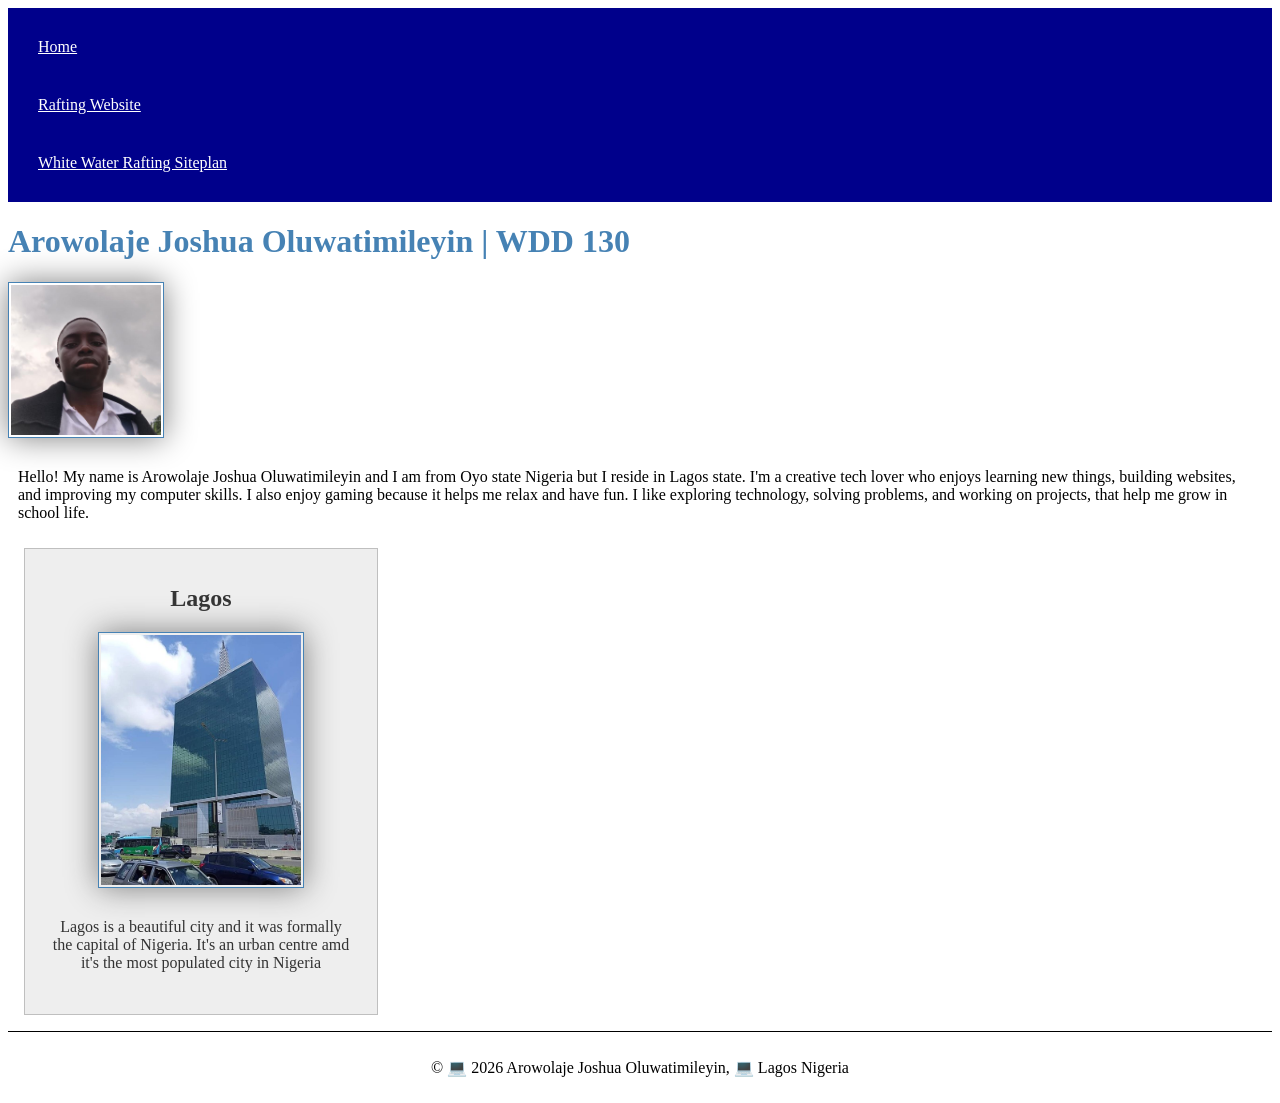
==== index.html @ 29e473e9 "Done with this week project" ====
<!DOCTYPE html>
<html lang="en">

<head>
    <meta charset="UTF-8">
    <meta name="viewport" content="width=device-width, initial-scale=1.0">
    <title>WDD 130 | Personal Homepage</title>
    <meta name="dsecription"
      content="Arowolaje Joshua Oluwatimileyin BYU-Idaho WDD 130 course home page">
    <meta name="author" content="Arowolaje Joshua Oluwatimileyin">
    <link rel="stylesheet" href="styles/styles.css">
</head>

<body>
    <header>
        <nav>
            <a href="#">Home</a>
            <a href="wwr/">Rafting Website</a>
            <a href="wwr/site-plan-rafting.html">White Water Rafting Siteplan</a>
        </nav>
    </header>
    <main>
        <h1>Arowolaje Joshua Oluwatimileyin | WDD 130</h1>
        <img src="images/profile.jpg" width="200" alt="Arowolaje Joshua Oluwatimileyin.">
        <p>Hello! My name is Arowolaje Joshua Oluwatimileyin and I am from Oyo
            state Nigeria but I
            reside in Lagos state.
            I'm a creative tech lover who enjoys learning new things, building websites, and
            improving my computer skills.
            I also enjoy gaming because it helps me relax and have fun. I like exploring technology,
            solving problems,
            and working on projects, that help me grow in school life.
        </p>
    </main>
    <aside>
        <h2>Lagos</h2>
        <img src="images/Lagos.jpg" alt="Lagos city">
        <p>Lagos is a beautiful city and it was formally the capital of Nigeria. It's an urban
            centre amd it's the most populated city in Nigeria</p>
    </aside>
    <footer>
        <p>&copy; &#128187; 2026 Arowolaje Joshua Oluwatimileyin, &#128187; Lagos Nigeria </p>
    </footer>
</body>

</html>
---- styles/styles.css ----
nav {
    background-color: darkblue;
    padding: 10px;
}

nav a {
    color: white;
    display: block;
    padding: 20px;
}

h1 {
    color: steelblue;
}

img {
    width: 150px;
    height: auto;
    border: 1px solid steelblue;
    padding: 2px;
    box-shadow: 0 0 30px gray;
}

p {
    padding: 10px;
}

aside {
    width: 20em;
    margin: 1em;
    border: 1px solid rgb(0, 0, 0, 0.2);
    padding: 1em;
    background-color: #eee;
    color: #333;
    text-align: center;
}

aside img {
    width: 200px;
    height: auto;
}

footer {
    margin-top: 1em;
    border-top: 1px solid #000;
    text-align: center;
}
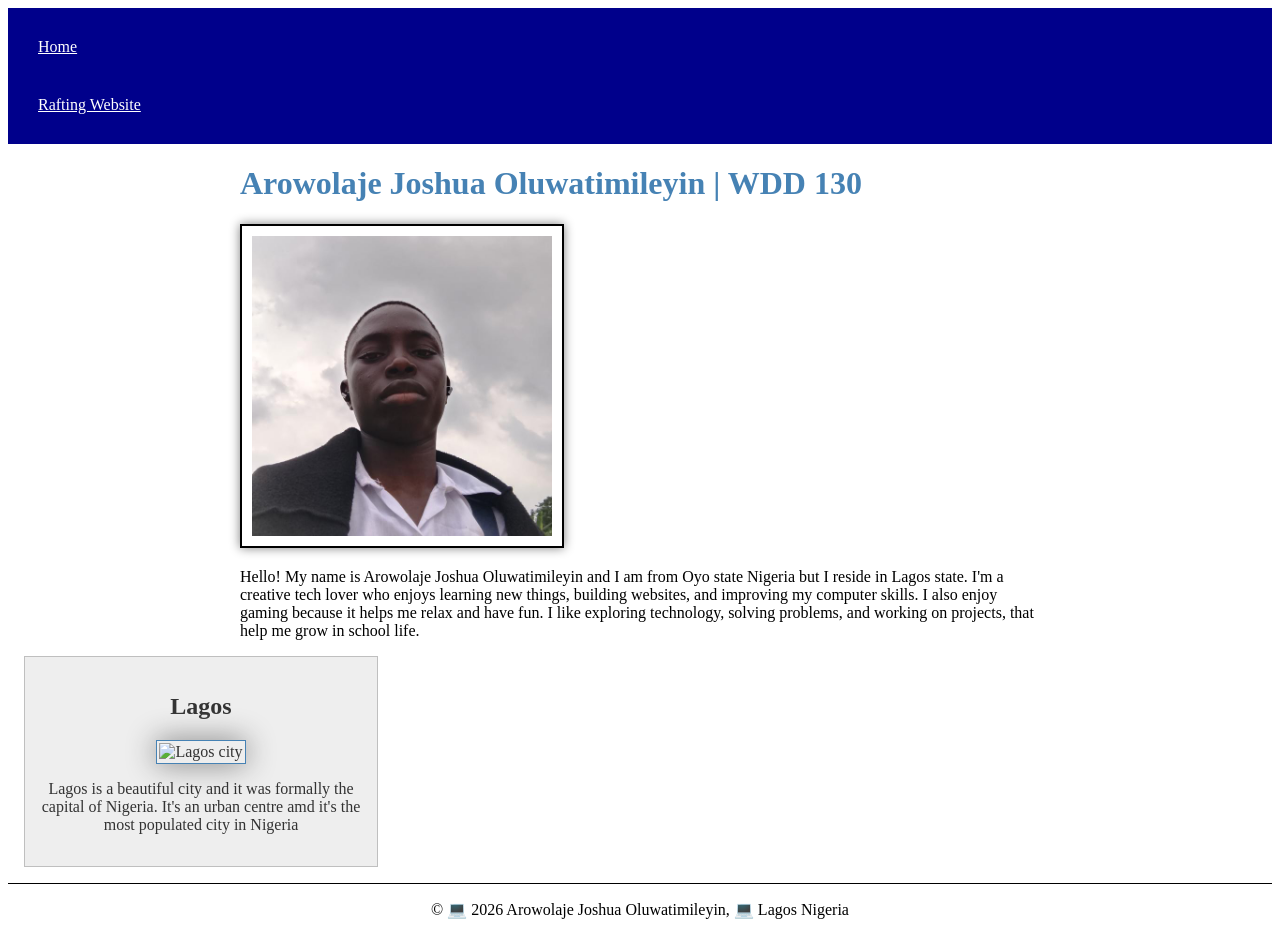
==== commit c18aa798: "I have finish my project" ====
--- a/index.html
+++ b/index.html
@@ -16,7 +16,6 @@
         <nav>
             <a href="#">Home</a>
             <a href="wwr/">Rafting Website</a>
-            <a href="wwr/site-plan-rafting.html">White Water Rafting Siteplan</a>
         </nav>
     </header>
     <main>
@@ -34,7 +33,7 @@
     </main>
     <aside>
         <h2>Lagos</h2>
-        <img src="images/Lagos.jpg" alt="Lagos city">
+        <img src="images/lagos.jpg" alt="Lagos city">
         <p>Lagos is a beautiful city and it was formally the capital of Nigeria. It's an urban
             centre amd it's the most populated city in Nigeria</p>
     </aside>
--- a/styles/styles.css
+++ b/styles/styles.css
@@ -22,7 +22,20 @@
 }
 
 p {
+    padding: 0;
+}
+
+main {
+    max-width: 800px;
+    margin: 0 auto;
+}
+
+main img {
+    width: 300px;
+    height: auto;
+    border: 2px solid black;
     padding: 10px;
+    box-shadow: 0 0 10px gray;
 }
 
 aside {
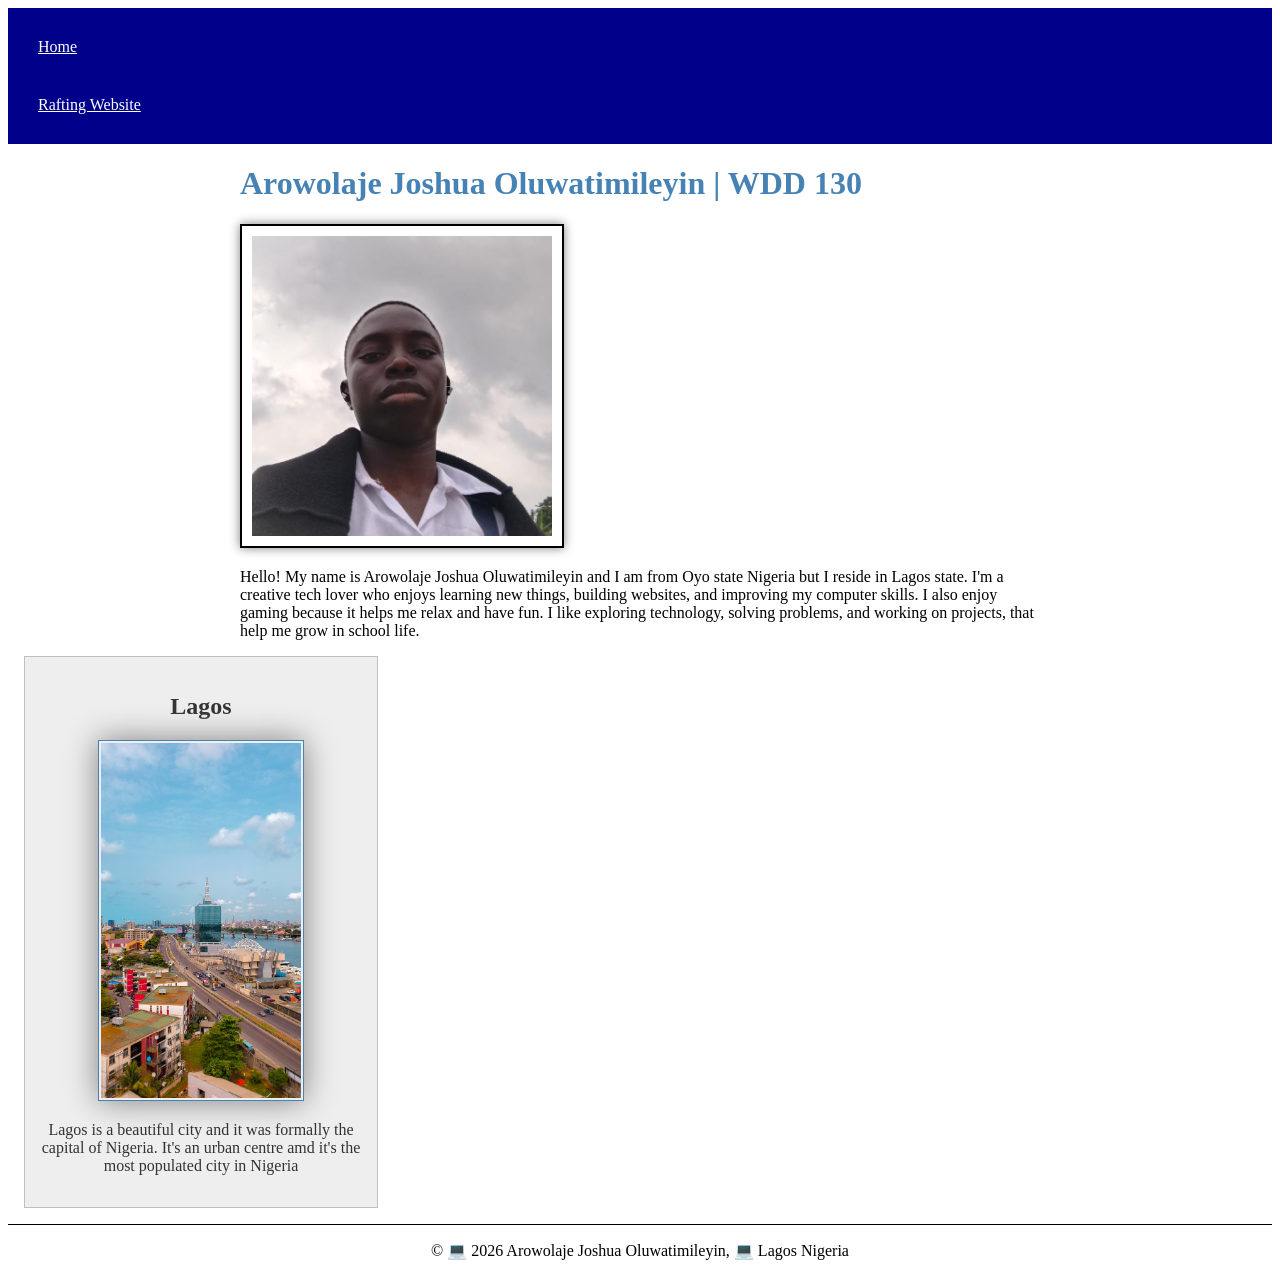
==== commit b27ca593: "I have completed my project" ====
--- a/index.html
+++ b/index.html
@@ -5,7 +5,7 @@
     <meta charset="UTF-8">
     <meta name="viewport" content="width=device-width, initial-scale=1.0">
     <title>WDD 130 | Personal Homepage</title>
-    <meta name="dsecription"
+    <meta name="description"
       content="Arowolaje Joshua Oluwatimileyin BYU-Idaho WDD 130 course home page">
     <meta name="author" content="Arowolaje Joshua Oluwatimileyin">
     <link rel="stylesheet" href="styles/styles.css">
@@ -33,7 +33,7 @@
     </main>
     <aside>
         <h2>Lagos</h2>
-        <img src="images/lagos.jpg" alt="Lagos city">
+        <img src="images/lagos-city.jpg" alt="Lagos city">
         <p>Lagos is a beautiful city and it was formally the capital of Nigeria. It's an urban
             centre amd it's the most populated city in Nigeria</p>
     </aside>
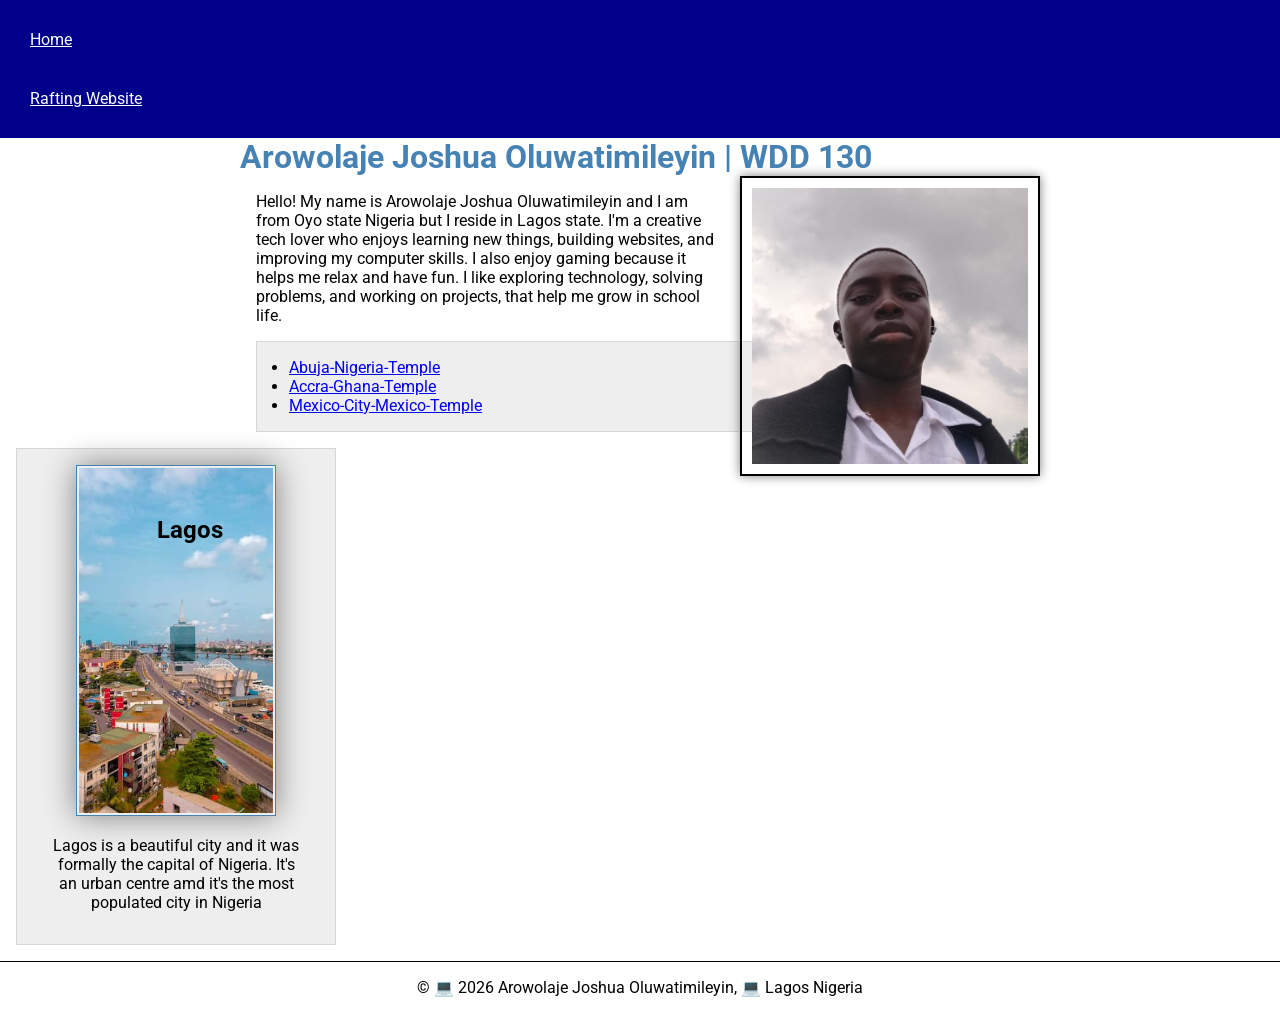
==== commit 145df7ac: "All assignment done" ====
--- a/index.html
+++ b/index.html
@@ -1,3 +1,4 @@
+<!-- 22 May 2026 -->
 <!DOCTYPE html>
 <html lang="en">
 
@@ -9,6 +10,9 @@
       content="Arowolaje Joshua Oluwatimileyin BYU-Idaho WDD 130 course home page">
     <meta name="author" content="Arowolaje Joshua Oluwatimileyin">
     <link rel="stylesheet" href="styles/styles.css">
+    <link rel="preconnect" href="https://fonts.googleapis.com">
+    <link rel="preconnect" href="https://fonts.gstatic.com" crossorigin>
+    <link href="https://fonts.googleapis.com/css2?family=Roboto&display=swap" rel="stylesheet">
 </head>
 
 <body>
@@ -30,8 +34,18 @@
             solving problems,
             and working on projects, that help me grow in school life.
         </p>
+        <ul class="box indent">
+            <li><a href="https://WWW.churchofjesuschristtemples.org/abuja-nigeria-temple/"
+                  target="_blank">Abuja-Nigeria-Temple</a>
+            <li><a href=" https://WWW.churchofjesuschristtemples.org/accra-ghana-temple/"
+                  target="_blank">Accra-Ghana-Temple</a>
+            </li>
+            <li><a href="https://WWW.churchofjesuschristtemples.org/mexico-city-mexico-temple/"
+                  target="_blank">Mexico-City-Mexico-Temple</a>
+            </li>
+        </ul>
     </main>
-    <aside>
+    <aside class="box">
         <h2>Lagos</h2>
         <img src="images/lagos-city.jpg" alt="Lagos city">
         <p>Lagos is a beautiful city and it was formally the capital of Nigeria. It's an urban
--- a/styles/styles.css
+++ b/styles/styles.css
@@ -1,3 +1,21 @@
+:root {
+    --blue: steelblue;
+    --gray: gray;
+    --black: black;
+    --bg: #eee;
+    --space: 1rem;
+}
+
+* {
+    margin: 0;
+    padding: 0;
+    box-sizing: border-box;
+}
+
+body {
+    font-family: Roboto, Arial, sans-serif;
+}
+
 nav {
     background-color: darkblue;
     padding: 10px;
@@ -10,19 +28,20 @@
 }
 
 h1 {
-    color: steelblue;
+    color: var(--blue);
 }
 
 img {
     width: 150px;
     height: auto;
-    border: 1px solid steelblue;
+    border: 1px solid var(--blue);
     padding: 2px;
-    box-shadow: 0 0 30px gray;
+    box-shadow: 0 0 30px var(--gray);
 }
 
 p {
     padding: 0;
+    margin: var(--space);
 }
 
 main {
@@ -33,19 +52,22 @@
 main img {
     width: 300px;
     height: auto;
-    border: 2px solid black;
+    border: 2px solid var(--black);
     padding: 10px;
-    box-shadow: 0 0 10px gray;
+    box-shadow: 0 0 10px var(--gray);
+    float: right;
+    margin: 0 0 var(--space) var(--space);
 }
 
 aside {
     width: 20em;
-    margin: 1em;
+    margin: var(--space);
     border: 1px solid rgb(0, 0, 0, 0.2);
-    padding: 1em;
-    background-color: #eee;
+    padding: var(--space);
+    background-color: var(--bg);
     color: #333;
     text-align: center;
+    position: relative;
 }
 
 aside img {
@@ -53,8 +75,27 @@
     height: auto;
 }
 
+aside h2 {
+    position: absolute;
+    top: 67px;
+    left: 140px;
+}
+
 footer {
-    margin-top: 1em;
-    border-top: 1px solid #000;
+    margin-top: var(--space);
+    border-top: 1px solid var(--black);
     text-align: center;
+}
+
+/* Class Selector */
+.box {
+    margin: var(--space);
+    border: 1px solid rgb(0, 0, 0, .1);
+    padding: var(--space);
+    background-color: var(--bg);
+    color: var(--black);
+}
+
+.indent {
+    padding-left: 2rem;
 }
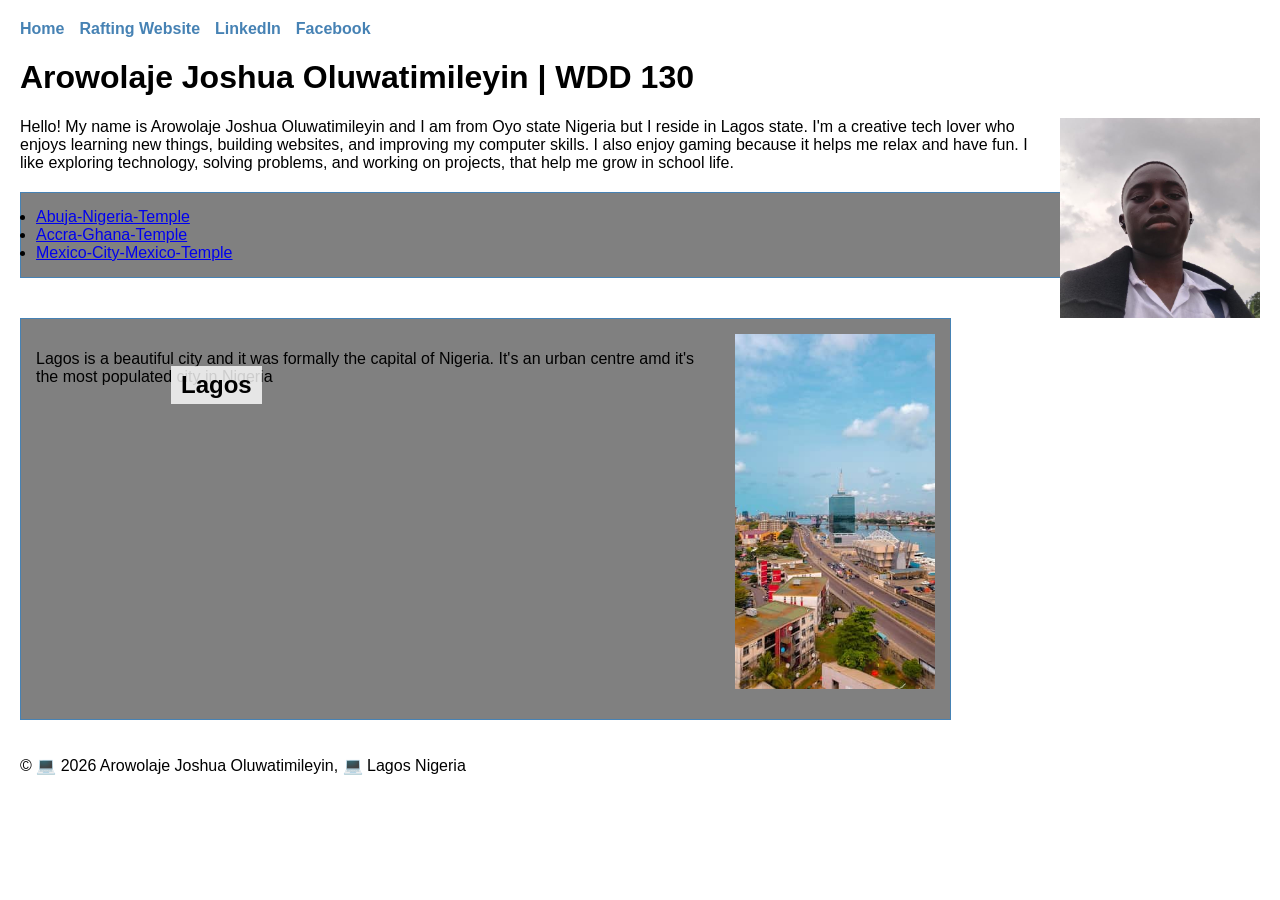
==== commit 31fa49d6: "I'm done with the project" ====
--- a/index.html
+++ b/index.html
@@ -10,16 +10,17 @@
       content="Arowolaje Joshua Oluwatimileyin BYU-Idaho WDD 130 course home page">
     <meta name="author" content="Arowolaje Joshua Oluwatimileyin">
     <link rel="stylesheet" href="styles/styles.css">
-    <link rel="preconnect" href="https://fonts.googleapis.com">
-    <link rel="preconnect" href="https://fonts.gstatic.com" crossorigin>
-    <link href="https://fonts.googleapis.com/css2?family=Roboto&display=swap" rel="stylesheet">
 </head>
 
 <body>
     <header>
         <nav>
-            <a href="#">Home</a>
-            <a href="wwr/">Rafting Website</a>
+            <ul>
+                <li><a href="#">Home</a></li>
+                <li><a href="wwr/">Rafting Website</a></li>
+                <li><a href="https://linkedin.com" target="_blank">LinkedIn</a></li>
+                <li><a href="https://facebook.com" target="_blank">Facebook</a></li>
+            </ul>
         </nav>
     </header>
     <main>
@@ -44,13 +45,13 @@
                   target="_blank">Mexico-City-Mexico-Temple</a>
             </li>
         </ul>
+        <aside class="box">
+            <h2>Lagos</h2>
+            <img src="images/lagos-city.jpg" alt="Lagos city">
+            <p>Lagos is a beautiful city and it was formally the capital of Nigeria. It's an urban
+                centre amd it's the most populated city in Nigeria</p>
+        </aside>
     </main>
-    <aside class="box">
-        <h2>Lagos</h2>
-        <img src="images/lagos-city.jpg" alt="Lagos city">
-        <p>Lagos is a beautiful city and it was formally the capital of Nigeria. It's an urban
-            centre amd it's the most populated city in Nigeria</p>
-    </aside>
     <footer>
         <p>&copy; &#128187; 2026 Arowolaje Joshua Oluwatimileyin, &#128187; Lagos Nigeria </p>
     </footer>
--- a/styles/styles.css
+++ b/styles/styles.css
@@ -2,100 +2,61 @@
     --blue: steelblue;
     --gray: gray;
     --black: black;
-    --bg: #eee;
-    --space: 1rem;
-}
-
-* {
-    margin: 0;
-    padding: 0;
-    box-sizing: border-box;
 }
 
 body {
-    font-family: Roboto, Arial, sans-serif;
+    font-family: Arial, Helvetica, sans-serif;
+    color: var(--black);
+    margin: 20px;
 }
 
-nav {
-    background-color: darkblue;
-    padding: 10px;
-}
-
-nav a {
-    color: white;
-    display: block;
-    padding: 20px;
-}
-
-h1 {
-    color: var(--blue);
-}
-
-img {
-    width: 150px;
-    height: auto;
+.box {
     border: 1px solid var(--blue);
-    padding: 2px;
-    box-shadow: 0 0 30px var(--gray);
-}
-
-p {
-    padding: 0;
-    margin: var(--space);
-}
-
-main {
-    max-width: 800px;
-    margin: 0 auto;
+    background-color: var(--gray);
+    padding: 15px;
+    margin: 20px 0;
 }
 
 main img {
-    width: 300px;
-    height: auto;
-    border: 2px solid var(--black);
-    padding: 10px;
-    box-shadow: 0 0 10px var(--gray);
     float: right;
-    margin: 0 0 var(--space) var(--space);
+    margin-left: 15px;
+    margin-bottom: 15px;
+    width: 200px;
 }
 
 aside {
-    width: 20em;
-    margin: var(--space);
-    border: 1px solid rgb(0, 0, 0, 0.2);
-    padding: var(--space);
-    background-color: var(--bg);
-    color: #333;
-    text-align: center;
     position: relative;
+    display: inline-block;
 }
 
 aside img {
-    width: 200px;
+    display: block;
+    max-width: 100%;
     height: auto;
 }
 
 aside h2 {
     position: absolute;
-    top: 67px;
-    left: 140px;
+    top: 47px;
+    left: 150px;
+    margin: 0;
+    background-color: rgba(255, 255, 255, 0.8);
+    padding: 5px 10px;
 }
 
-footer {
-    margin-top: var(--space);
-    border-top: 1px solid var(--black);
-    text-align: center;
+nav ul {
+    list-style-type: none;
+    padding: 0;
+    display: flex;
+    gap: 15px;
 }
 
-/* Class Selector */
-.box {
-    margin: var(--space);
-    border: 1px solid rgb(0, 0, 0, .1);
-    padding: var(--space);
-    background-color: var(--bg);
-    color: var(--black);
+nav a {
+    text-decoration: none;
+    color: var(--blue);
+    font-weight: bold;
 }
 
-.indent {
-    padding-left: 2rem;
+nav a:hover {
+    text-decoration: underline;
 }
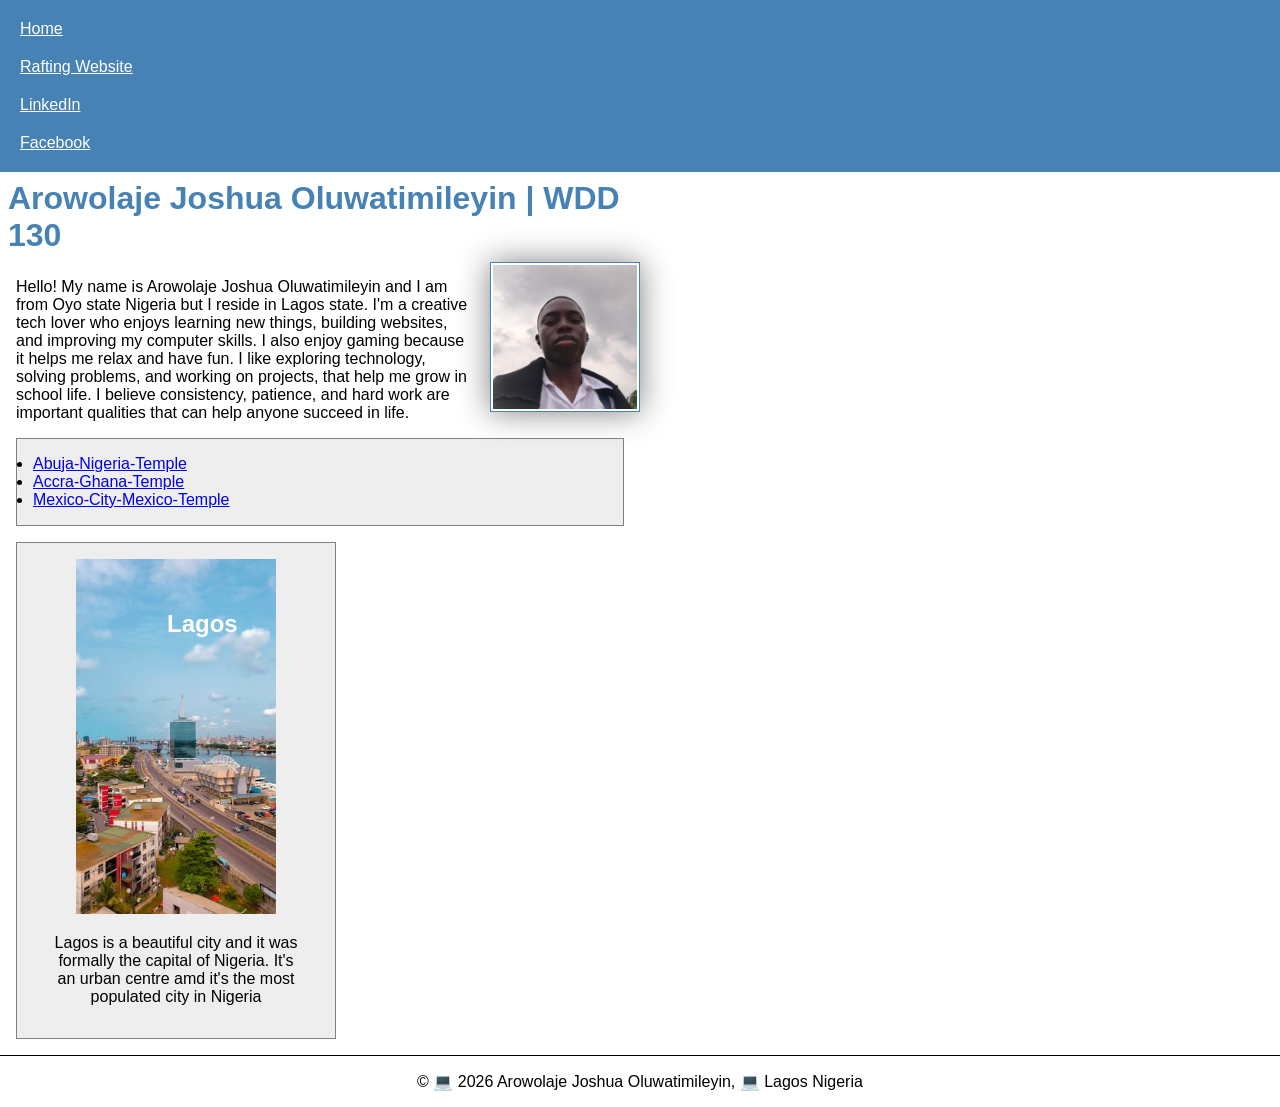
==== commit d8614a0e: "I'm done with my project" ====
--- a/index.html
+++ b/index.html
@@ -15,12 +15,10 @@
 <body>
     <header>
         <nav>
-            <ul>
-                <li><a href="#">Home</a></li>
-                <li><a href="wwr/">Rafting Website</a></li>
-                <li><a href="https://linkedin.com" target="_blank">LinkedIn</a></li>
-                <li><a href="https://facebook.com" target="_blank">Facebook</a></li>
-            </ul>
+            <a href="#">Home</a>
+            <a href="wwr/">Rafting Website</a>
+            <a href="https://linkedin.com" target="_blank">LinkedIn</a>
+            <a href="https://facebook.com" target="_blank">Facebook</a>
         </nav>
     </header>
     <main>
@@ -34,10 +32,13 @@
             I also enjoy gaming because it helps me relax and have fun. I like exploring technology,
             solving problems,
             and working on projects, that help me grow in school life.
+            I believe consistency, patience, and hard work are important qualities that can help
+            anyone succeed in life.
         </p>
-        <ul class="box indent">
+        <ul class="box">
             <li><a href="https://WWW.churchofjesuschristtemples.org/abuja-nigeria-temple/"
                   target="_blank">Abuja-Nigeria-Temple</a>
+            </li>
             <li><a href=" https://WWW.churchofjesuschristtemples.org/accra-ghana-temple/"
                   target="_blank">Accra-Ghana-Temple</a>
             </li>
@@ -45,13 +46,13 @@
                   target="_blank">Mexico-City-Mexico-Temple</a>
             </li>
         </ul>
-        <aside class="box">
-            <h2>Lagos</h2>
-            <img src="images/lagos-city.jpg" alt="Lagos city">
-            <p>Lagos is a beautiful city and it was formally the capital of Nigeria. It's an urban
-                centre amd it's the most populated city in Nigeria</p>
-        </aside>
     </main>
+    <aside class="box">
+        <h2>Lagos</h2>
+        <img src="images/lagos-city.jpg" alt="Lagos city">
+        <p>Lagos is a beautiful city and it was formally the capital of Nigeria. It's an urban
+            centre amd it's the most populated city in Nigeria</p>
+    </aside>
     <footer>
         <p>&copy; &#128187; 2026 Arowolaje Joshua Oluwatimileyin, &#128187; Lagos Nigeria </p>
     </footer>
--- a/styles/styles.css
+++ b/styles/styles.css
@@ -1,3 +1,9 @@
+* {
+    margin: 0;
+    padding: 0;
+    box-sizing: border-box;
+}
+
 :root {
     --blue: steelblue;
     --gray: gray;
@@ -5,58 +11,73 @@
 }
 
 body {
+    font-size: 16px;
     font-family: Arial, Helvetica, sans-serif;
     color: var(--black);
-    margin: 20px;
+}
+
+nav {
+    background-color: var(--blue);
+    padding: 10px;
+}
+
+nav a {
+    color: white;
+    padding: 10PX;
+    display: block;
+}
+
+h1 {
+    color: var(--blue);
+    padding: .5rem;
+}
+
+main {
+    max-width: 640px;
+}
+
+main img {
+    width: 150px;
+    height: auto;
+    border: 1px solid var(--blue);
+    padding: 2px;
+    box-shadow: 0 0 30px var(--gray);
+    float: right;
+    margin: 0 0 1rem 1rem;
+}
+
+p {
+    margin: 1rem;
 }
 
 .box {
-    border: 1px solid var(--blue);
-    background-color: var(--gray);
-    padding: 15px;
-    margin: 20px 0;
-}
-
-main img {
-    float: right;
-    margin-left: 15px;
-    margin-bottom: 15px;
-    width: 200px;
+    margin: 1rem;
+    padding: 1rem;
+    border: 1px solid var(--gray);
+    background-color: #eee;
+    color: var(--black);
 }
 
 aside {
+    width: 20rem;
+    text-align: center;
     position: relative;
-    display: inline-block;
 }
 
 aside img {
-    display: block;
-    max-width: 100%;
+    width: 200px;
     height: auto;
 }
 
 aside h2 {
     position: absolute;
-    top: 47px;
+    top: 67px;
     left: 150px;
-    margin: 0;
-    background-color: rgba(255, 255, 255, 0.8);
-    padding: 5px 10px;
+    color: white;
 }
 
-nav ul {
-    list-style-type: none;
-    padding: 0;
-    display: flex;
-    gap: 15px;
-}
-
-nav a {
-    text-decoration: none;
-    color: var(--blue);
-    font-weight: bold;
-}
-
-nav a:hover {
-    text-decoration: underline;
+footer {
+    margin-top: 1em;
+    border-top: 1px solid var(--black);
+    text-align: center;
 }
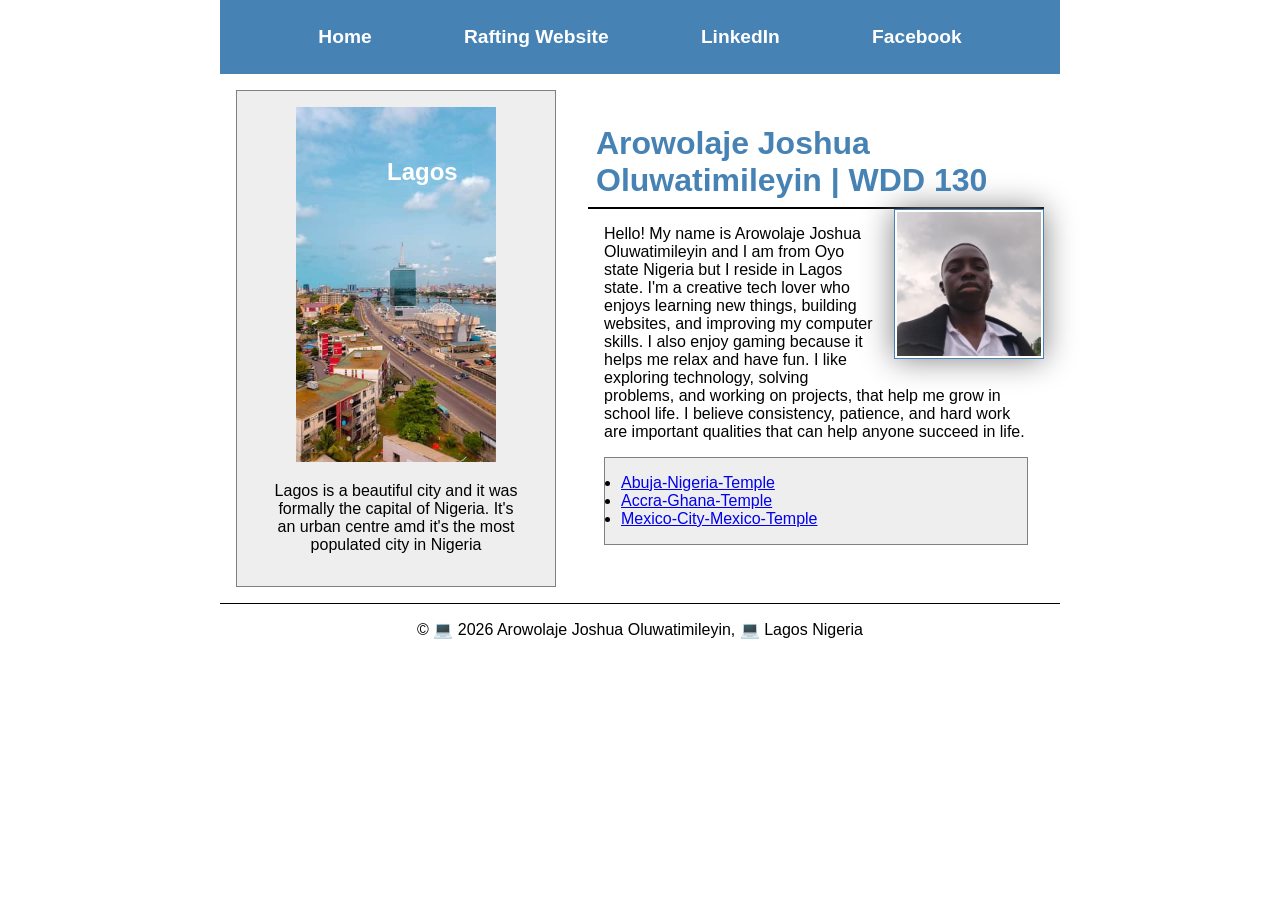
==== commit 05af15d6: "I'm done with this week project" ====
--- a/index.html
+++ b/index.html
@@ -21,38 +21,41 @@
             <a href="https://facebook.com" target="_blank">Facebook</a>
         </nav>
     </header>
-    <main>
-        <h1>Arowolaje Joshua Oluwatimileyin | WDD 130</h1>
-        <img src="images/profile.jpg" width="200" alt="Arowolaje Joshua Oluwatimileyin.">
-        <p>Hello! My name is Arowolaje Joshua Oluwatimileyin and I am from Oyo
-            state Nigeria but I
-            reside in Lagos state.
-            I'm a creative tech lover who enjoys learning new things, building websites, and
-            improving my computer skills.
-            I also enjoy gaming because it helps me relax and have fun. I like exploring technology,
-            solving problems,
-            and working on projects, that help me grow in school life.
-            I believe consistency, patience, and hard work are important qualities that can help
-            anyone succeed in life.
-        </p>
-        <ul class="box">
-            <li><a href="https://WWW.churchofjesuschristtemples.org/abuja-nigeria-temple/"
-                  target="_blank">Abuja-Nigeria-Temple</a>
-            </li>
-            <li><a href=" https://WWW.churchofjesuschristtemples.org/accra-ghana-temple/"
-                  target="_blank">Accra-Ghana-Temple</a>
-            </li>
-            <li><a href="https://WWW.churchofjesuschristtemples.org/mexico-city-mexico-temple/"
-                  target="_blank">Mexico-City-Mexico-Temple</a>
-            </li>
-        </ul>
-    </main>
-    <aside class="box">
-        <h2>Lagos</h2>
-        <img src="images/lagos-city.jpg" alt="Lagos city">
-        <p>Lagos is a beautiful city and it was formally the capital of Nigeria. It's an urban
-            centre amd it's the most populated city in Nigeria</p>
-    </aside>
+    <div class="grid">
+        <main>
+            <h1>Arowolaje Joshua Oluwatimileyin | WDD 130</h1>
+            <img src="images/profile.jpg" width="200" alt="Arowolaje Joshua Oluwatimileyin.">
+            <p>Hello! My name is Arowolaje Joshua Oluwatimileyin and I am from Oyo
+                state Nigeria but I
+                reside in Lagos state.
+                I'm a creative tech lover who enjoys learning new things, building websites, and
+                improving my computer skills.
+                I also enjoy gaming because it helps me relax and have fun. I like exploring
+                technology,
+                solving problems,
+                and working on projects, that help me grow in school life.
+                I believe consistency, patience, and hard work are important qualities that can help
+                anyone succeed in life.
+            </p>
+            <ul class="box">
+                <li><a href="https://WWW.churchofjesuschristtemples.org/abuja-nigeria-temple/"
+                      target="_blank">Abuja-Nigeria-Temple</a>
+                </li>
+                <li><a href=" https://WWW.churchofjesuschristtemples.org/accra-ghana-temple/"
+                      target="_blank">Accra-Ghana-Temple</a>
+                </li>
+                <li><a href="https://WWW.churchofjesuschristtemples.org/mexico-city-mexico-temple/"
+                      target="_blank">Mexico-City-Mexico-Temple</a>
+                </li>
+            </ul>
+        </main>
+        <aside class="box">
+            <h2>Lagos</h2>
+            <img src="images/lagos-city.jpg" alt="Lagos city">
+            <p>Lagos is a beautiful city and it was formally the capital of Nigeria. It's an urban
+                centre amd it's the most populated city in Nigeria</p>
+        </aside>
+    </div>
     <footer>
         <p>&copy; &#128187; 2026 Arowolaje Joshua Oluwatimileyin, &#128187; Lagos Nigeria </p>
     </footer>
--- a/styles/styles.css
+++ b/styles/styles.css
@@ -18,22 +18,31 @@
 
 nav {
     background-color: var(--blue);
-    padding: 10px;
+    padding: 1rem;
+    display: flex;
+    align-items: center;
+    justify-content: space-evenly;
 }
 
 nav a {
     color: white;
     padding: 10PX;
     display: block;
+    text-decoration: none;
+    font-size: 1.2rem;
+    font-weight: 700;
 }
 
 h1 {
     color: var(--blue);
     padding: .5rem;
+    border-bottom: 2px solid black;
 }
 
 main {
     max-width: 640px;
+    grid-column: 2 / 3;
+    margin: 1rem;
 }
 
 main img {
@@ -62,6 +71,8 @@
     width: 20rem;
     text-align: center;
     position: relative;
+    grid-column: 1 / 2;
+    grid-row: 1 / 2;
 }
 
 aside img {
@@ -80,4 +91,16 @@
     margin-top: 1em;
     border-top: 1px solid var(--black);
     text-align: center;
+}
+
+header,
+.grid,
+footer {
+    max-width: 840px;
+    margin: 0 auto;
+}
+
+.grid {
+    display: grid;
+    align-items: center;
 }
